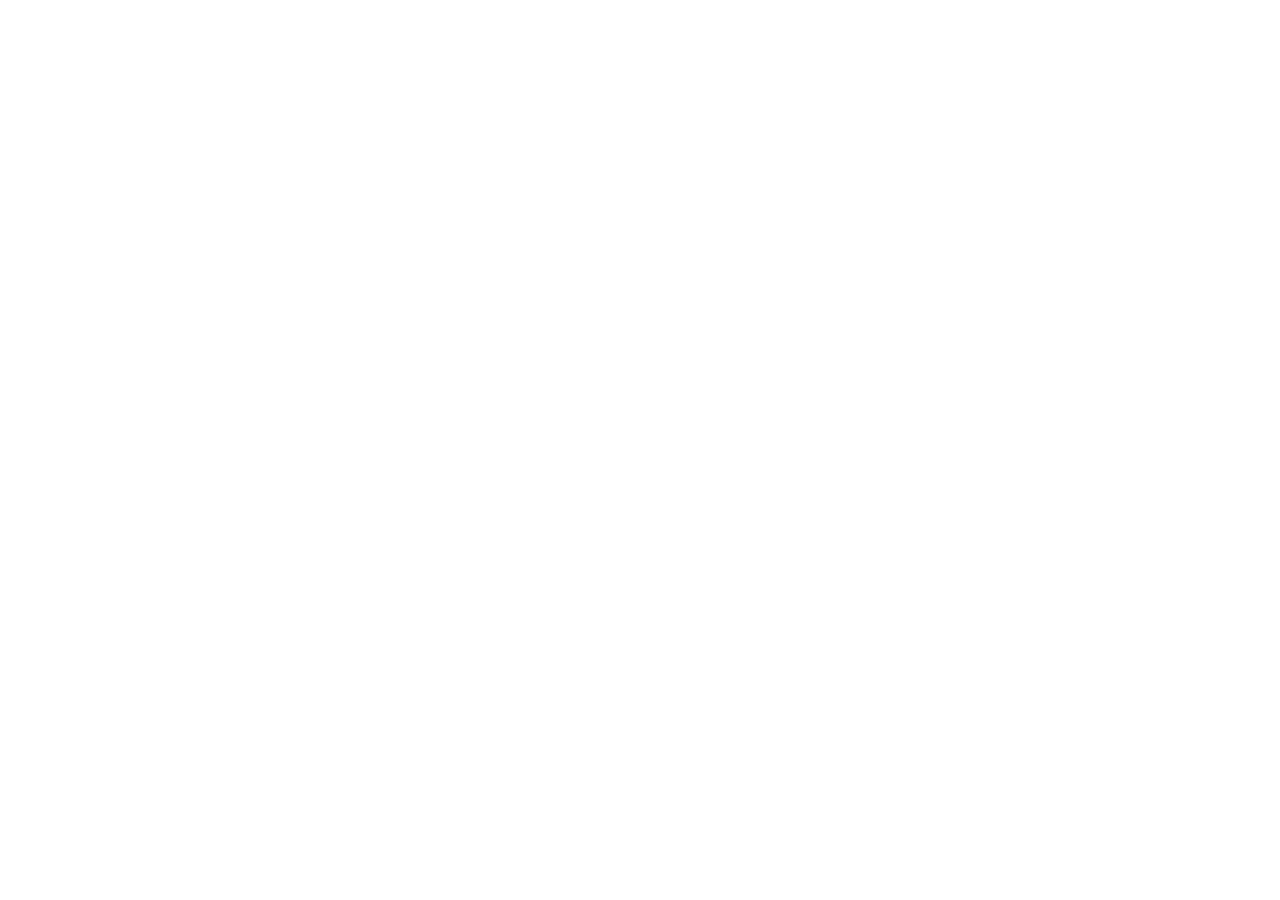
==== box_model.html @ 3c71de98 "Add Box Model HTML and CSS skeleton Create initial files for a box model demo: add box_model.html wi" ====
<!DOCTYPE html>
<html lang="en">
<head>
    <meta charset="UTF-8">
    <meta name="viewport" content="width=device-width, initial-scale=1.0">
    <title>Box Model</title>
    <link rel="stylesheet" href="box_model.css">
</head>
<body>
    
</body>
</html>
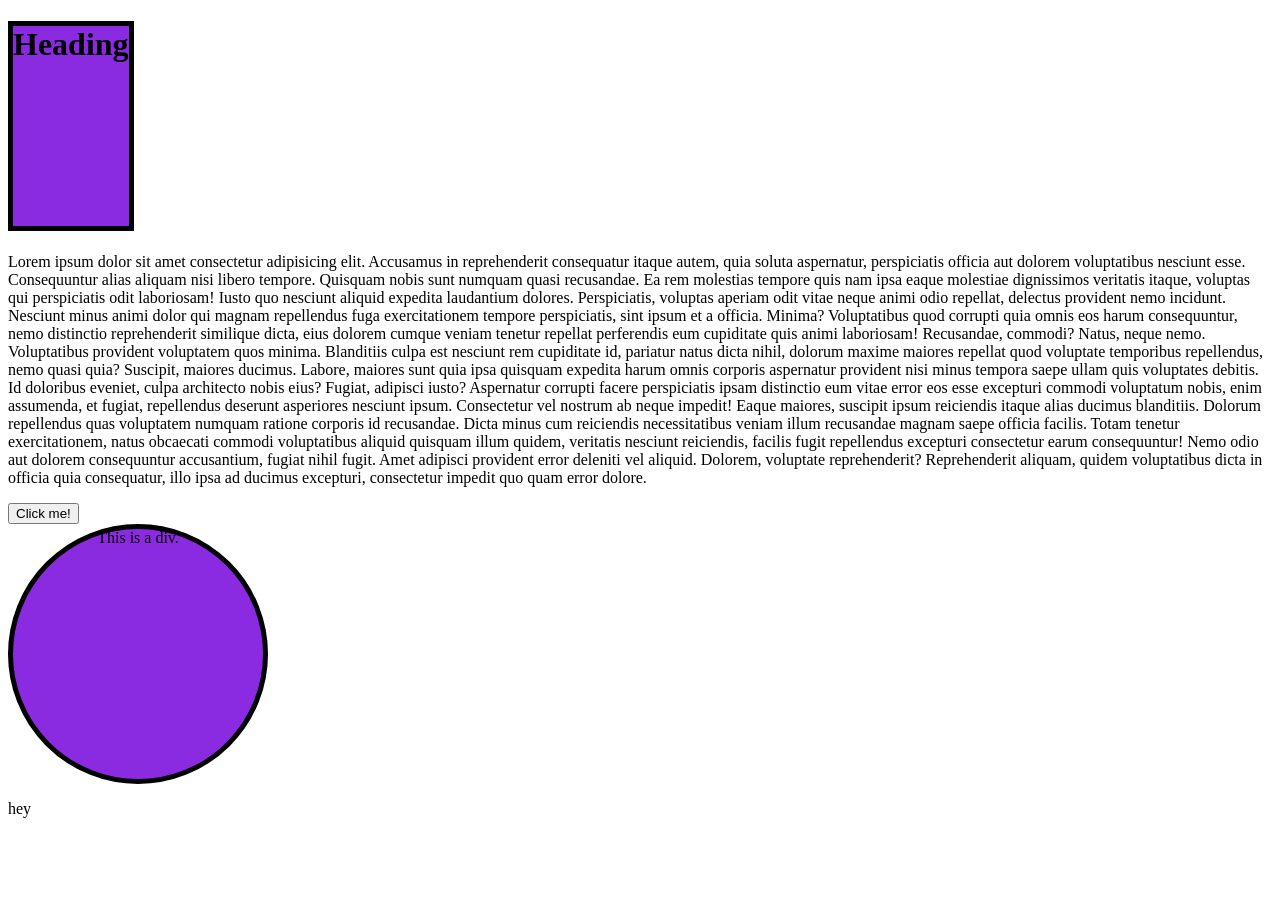
==== commit 01fad900: "Add box model demo HTML and CSS Add CSS rules for a 250×250 circular div (5px black border, border-r" ====
--- a/box_model.html
+++ b/box_model.html
@@ -7,6 +7,21 @@
     <link rel="stylesheet" href="box_model.css">
 </head>
 <body>
-    
+    <h1>Heading</h1>
+    <p>Lorem ipsum dolor sit amet consectetur adipisicing elit. Accusamus in reprehenderit consequatur itaque autem, quia soluta aspernatur, perspiciatis officia aut dolorem voluptatibus nesciunt esse. Consequuntur alias aliquam nisi libero tempore.
+    Quisquam nobis sunt numquam quasi recusandae. Ea rem molestias tempore quis nam ipsa eaque molestiae dignissimos veritatis itaque, voluptas qui perspiciatis odit laboriosam! Iusto quo nesciunt aliquid expedita laudantium dolores.
+    Perspiciatis, voluptas aperiam odit vitae neque animi odio repellat, delectus provident nemo incidunt. Nesciunt minus animi dolor qui magnam repellendus fuga exercitationem tempore perspiciatis, sint ipsum et a officia. Minima?
+    Voluptatibus quod corrupti quia omnis eos harum consequuntur, nemo distinctio reprehenderit similique dicta, eius dolorem cumque veniam tenetur repellat perferendis eum cupiditate quis animi laboriosam! Recusandae, commodi? Natus, neque nemo.
+    Voluptatibus provident voluptatem quos minima. Blanditiis culpa est nesciunt rem cupiditate id, pariatur natus dicta nihil, dolorum maxime maiores repellat quod voluptate temporibus repellendus, nemo quasi quia? Suscipit, maiores ducimus.
+    Labore, maiores sunt quia ipsa quisquam expedita harum omnis corporis aspernatur provident nisi minus tempora saepe ullam quis voluptates debitis. Id doloribus eveniet, culpa architecto nobis eius? Fugiat, adipisci iusto?
+    Aspernatur corrupti facere perspiciatis ipsam distinctio eum vitae error eos esse excepturi commodi voluptatum nobis, enim assumenda, et fugiat, repellendus deserunt asperiores nesciunt ipsum. Consectetur vel nostrum ab neque impedit!
+    Eaque maiores, suscipit ipsum reiciendis itaque alias ducimus blanditiis. Dolorum repellendus quas voluptatem numquam ratione corporis id recusandae. Dicta minus cum reiciendis necessitatibus veniam illum recusandae magnam saepe officia facilis.
+    Totam tenetur exercitationem, natus obcaecati commodi voluptatibus aliquid quisquam illum quidem, veritatis nesciunt reiciendis, facilis fugit repellendus excepturi consectetur earum consequuntur! Nemo odio aut dolorem consequuntur accusantium, fugiat nihil fugit.
+    Amet adipisci provident error deleniti vel aliquid. Dolorem, voluptate reprehenderit? Reprehenderit aliquam, quidem voluptatibus dicta in officia quia consequatur, illo ipsa ad ducimus excepturi, consectetur impedit quo quam error dolore.</p>
+    <button>Click me!</button>
+    <div>
+        This is a div.
+    </div>
+    <p>hey</p>
 </body>
 </html>
--- a/box_model.css
+++ b/box_model.css
@@ -0,0 +1,21 @@
+div {
+  height: 250px;
+  width: 250px;
+  background-color: blueviolet;
+  /*border-width: 5px;
+  border-style: solid;
+  border-color: black;*/
+  border: 5px solid black;
+  border-radius: 50%;
+  text-align: center;
+}
+
+h1 {
+  width: fit-content;
+  height: 200px;
+  background-color: blueviolet;
+  border-width: 5px;
+  border-style: solid;
+  border-color: black;
+  text-align: center;
+}
